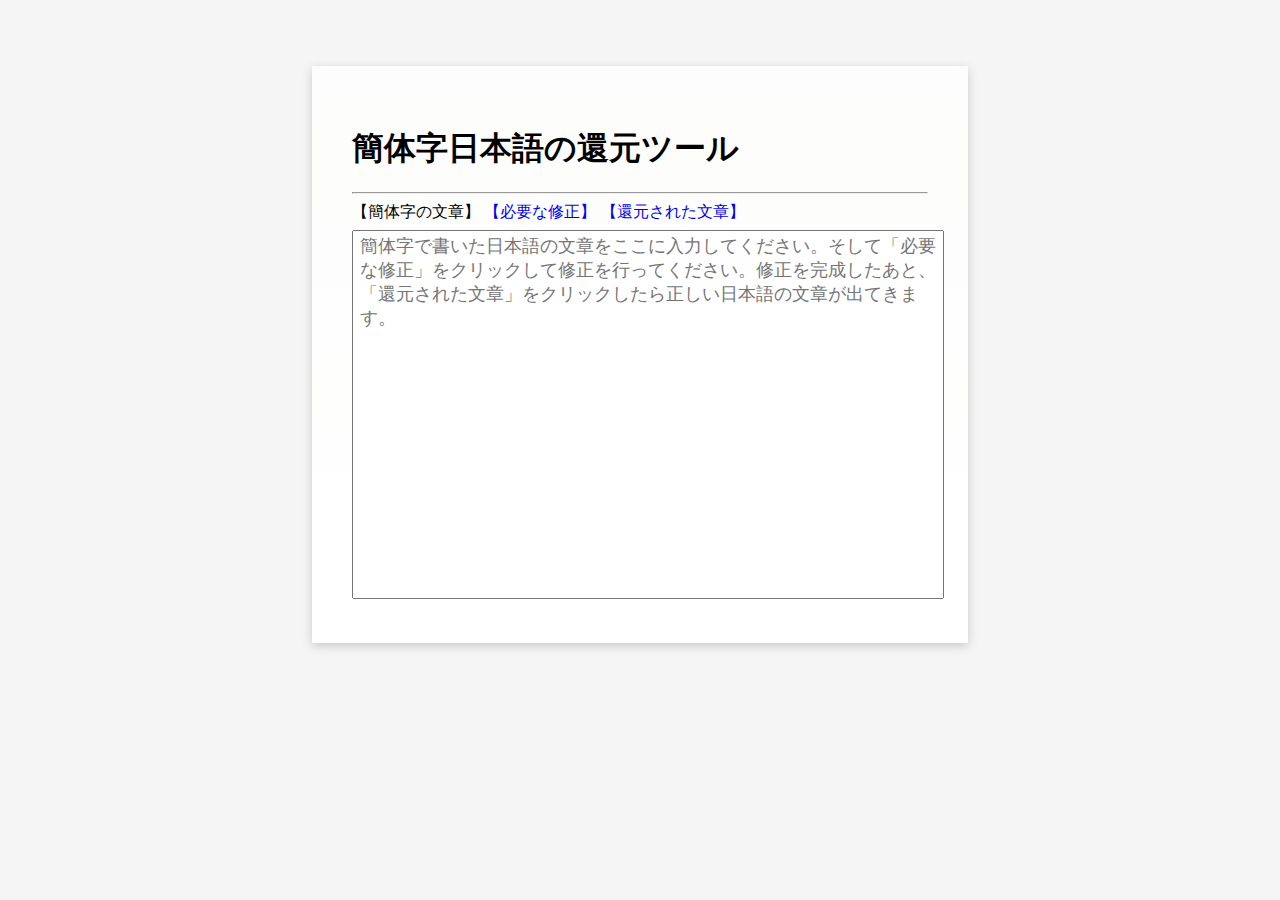
==== 日文復原.html @ 76751ed8 "添加 Tips" ====
<!DOCTYPE html>
<html lang="ja">
  <head>
    <meta charset="UTF-8">    
    <title>日本語の還元 - 繁簡轉換</title>
    <link rel="stylesheet" href="共通樣式.css">
    <link rel="stylesheet" href="轉換器.css">
    <script type="text/javascript" src="資料/繁化表.js"></script>
    <script type="text/javascript" src="資料/單向繁化表.js"></script>
    <script type="text/javascript" src="資料/一簡多繁.js"></script>
    <script type="text/javascript" src="資料/日文復原表.js"></script>
    <script type="text/javascript" src="DOM.js"></script>
    <script type="text/javascript" src="資料/檢驗資料.js"></script>
    <script type="text/javascript" src="UI.js"></script>
    <script type="text/javascript" src="轉換器.js"></script>
    <script type="text/javascript" src="日文復原.js"></script>
    <script type="text/javascript">
      window.addEventListener('load', function() {
	初始化(復原, input, output, workspace, {})
	activate_tabs(
	  navbar.children,
	  a => a.href = 'javascript: void(0)',
	  a => a.removeAttribute('href')
	)
      })
    </script>
  </head>
  <body>
    <div id="container">
      <h1>簡体字日本語の還元ツール</h1>
      <hr/>
      <div id="navbar">
	<a data-page=".page.input">
	  【簡体字の文章】
	</a>
	<a data-page=".page.machine" href="javascript:void(0)">
	  【必要な修正】
	</a>
	<a data-page=".page.output" href="javascript:void(0)">
	  【還元された文章】
	</a>
	<!-- <a data-page=".page.settings" href="javascript:void(0)">【設定】</a> -->
      </div>
      <div class="page input">
	<textarea id="input" placeholder="簡体字で書いた日本語の文章をここに入力してください。そして「必要な修正」をクリックして修正を行ってください。修正を完成したあと、「還元された文章」をクリックしたら正しい日本語の文章が出てきます。"></textarea>
	<br/>
      </div>
      <div class="page machine" style="display:none;">
	<div class="tip">簡体字には複数の繁体字が一つの漢字に統合された場合があります。このような人工的に修正する必要がある漢字はすべて黄色い背景で示されています。これらの漢字をクリックして文脈によって正しい繁体字を選んで下さい。</div>
	<div class="tip">大変申し訳ございませんが、このアプリの中の日本語で書いた説明文などは、日本語のネイティブ・スピーカーが書いたものとは限りません。もし説明文に改正する必要があると思われたら、こらちに連絡してください。</div>
	<div id="workspace"></div>
      </div>
      <div class="page output" style="display:none;">
	<textarea id="output" readonly="readonly"></textarea>
      </div>
      <!-- <div class="page settings" style="display:none;"></div> -->
    </div>
  </body>
</html>
---- 共通樣式.css ----
body {
    font-family: sans-serif;
    background-color: hsl(0, 0%, 96%);
    display: flex;
    justify-content: center;
    align-items: flex-start;
}


#container {
    width: 45vw;
    padding: 2.5em;
    margin: 3.6em 0em;
    box-shadow: 0 3px 9px hsla(0, 0%, 40%, 0.3);
    background-color: white;
    background-image: linear-gradient(to bottom, hsl(50, 15%, 99%), hsl(50, 15%, 100%));
}


#navbar {
    margin: 0.3em 0em 0.4em 0em;
}


#input, #output {
    width: 100%;
    height: 20em;
    resize: none;
    font-size: 18px;
    padding: 0.2em 0.4em;
}


.tip {
    padding: 0.5em 1em;
    margin-bottom: 0.3em;
    border: 1px solid hsl(0, 0%, 20%);
    font-size: 90%;
    color: hsl(0, 0%, 20%);
    background-color: hsla(50, 90%, 60%, 0.1);
}


.setting_wrapper > h3 {
    margin-bottom: 0.3em;
}


a { text-decoration: none; outline: none; }
a, h1, h3 { -moz-user-select: none; -webkit-user-select: none; }
a, a:visited { color: color: hsl(233, 80%, 48%); }


/*.地區詞設定 { column-count: 5; -webkit-column-break-inside: avoid; }*/
.地區詞設定 { display: flex; flex-wrap: wrap; }
.地區詞設定 { -moz-user-select: none; -webkit-user-select: none; }
.地區詞設定條目 { display: flex; }
.地區詞設定條目 { flex-basis: 18%; margin: 0% 1%; }
.地區詞設定條目 { cursor: pointer; }
.地區詞設定條目 { font-size: 135%; text-align: center; }
.地區詞設定條目[data-enabled=false] > * {
    color: hsl(0, 0%, 97%);
    background-color: hsl(0, 0%, 60%);
}
.地區詞設定條目[data-enabled=true] > * {
    background-color: hsl(55, 90%, 60%)
}
.地區詞設定條目 > * { flex-grow: 1; }
.地區詞設定條目 > * { padding: 0.3em 0em; margin: 0.3em 0em; }
.地區詞設定條目[data-enabled=false] > .啟用標記 { display: none; }
.地區詞設定條目[data-enabled=true] > *:first-child { padding-left: 0.6em; }
.地區詞設定條目[data-enabled=true] > *:last-child { padding-right: 0.6em; }
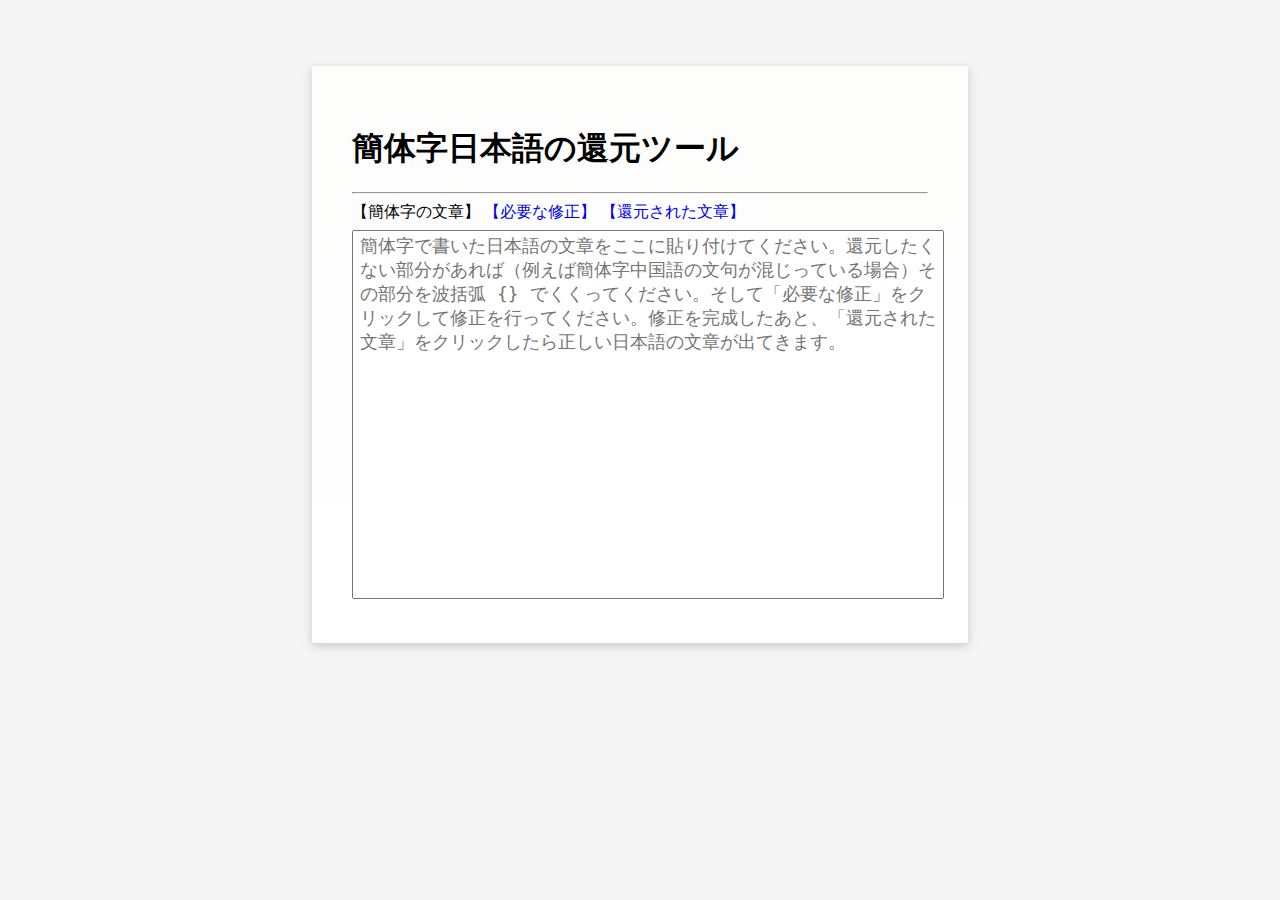
==== commit d83caed3: "提示標識不轉換的符號" ====
--- a/日文復原.html
+++ b/日文復原.html
@@ -42,7 +42,7 @@
 	<!-- <a data-page=".page.settings" href="javascript:void(0)">【設定】</a> -->
       </div>
       <div class="page input">
-	<textarea id="input" placeholder="簡体字で書いた日本語の文章をここに入力してください。そして「必要な修正」をクリックして修正を行ってください。修正を完成したあと、「還元された文章」をクリックしたら正しい日本語の文章が出てきます。"></textarea>
+	<textarea id="input" placeholder="簡体字で書いた日本語の文章をここに貼り付けてください。還元したくない部分があれば（例えば簡体字中国語の文句が混じっている場合）その部分を波括弧 {} でくくってください。そして「必要な修正」をクリックして修正を行ってください。修正を完成したあと、「還元された文章」をクリックしたら正しい日本語の文章が出てきます。"></textarea>
 	<br/>
       </div>
       <div class="page machine" style="display:none;">
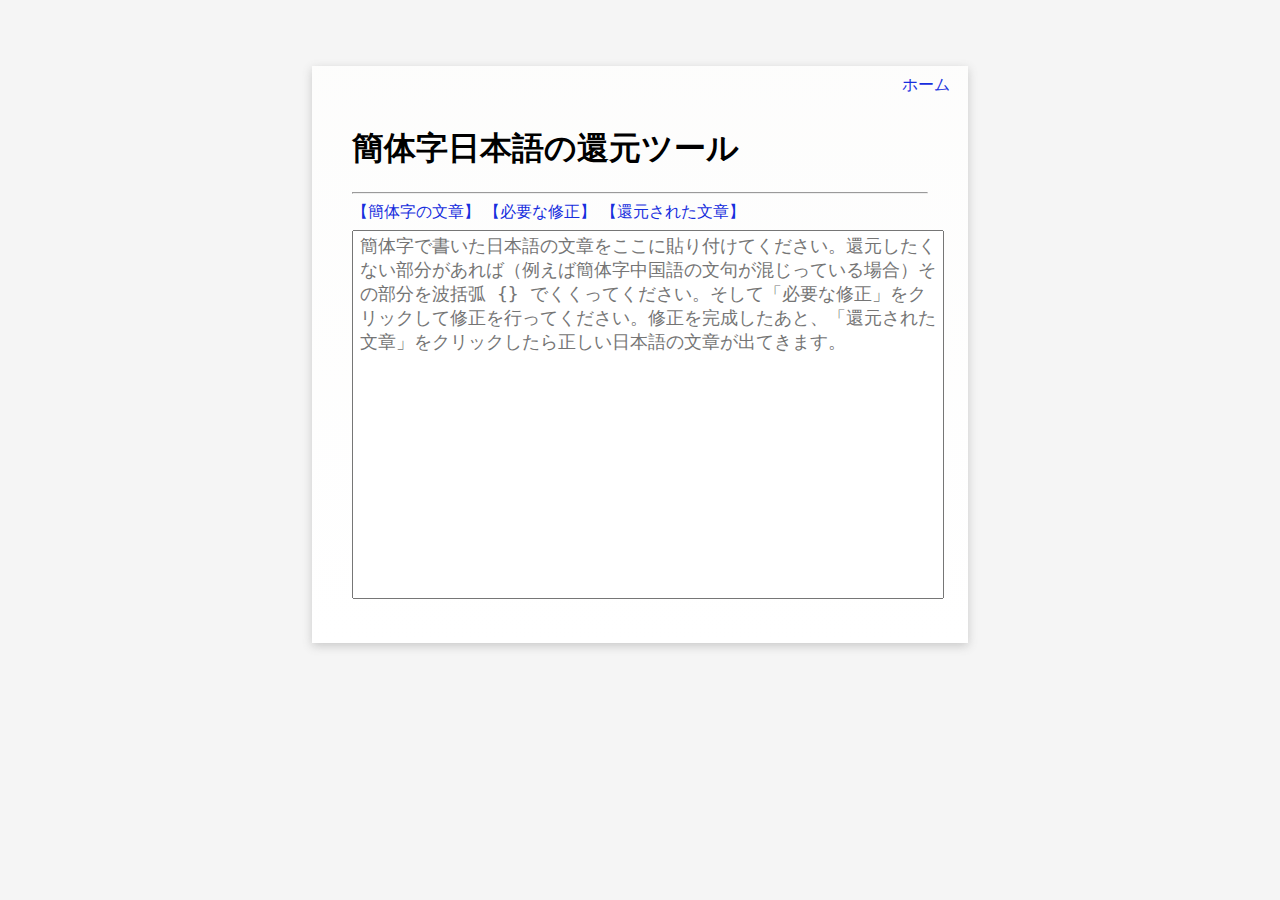
==== commit 7e046d2d: "添加首頁" ====
--- a/日文復原.html
+++ b/日文復原.html
@@ -54,6 +54,7 @@
 	<textarea id="output" readonly="readonly"></textarea>
       </div>
       <!-- <div class="page settings" style="display:none;"></div> -->
+      <div id="top_right"><a href="index.html">ホーム</a></div>
     </div>
   </body>
 </html>
--- a/共通樣式.css
+++ b/共通樣式.css
@@ -7,10 +7,18 @@
 }
 
 
+a {
+    text-decoration: none;
+    outline: none;
+    color: hsl(233, 81%, 48%);
+}
+
+
 #container {
     width: 45vw;
     padding: 2.5em;
     margin: 3.6em 0em;
+    position: relative;
     box-shadow: 0 3px 9px hsla(0, 0%, 40%, 0.3);
     background-color: white;
     background-image: linear-gradient(to bottom, hsl(50, 15%, 99%), hsl(50, 15%, 100%));
@@ -28,6 +36,14 @@
     resize: none;
     font-size: 18px;
     padding: 0.2em 0.4em;
+}
+
+
+#top_right {
+    position: absolute;
+    right: 0em;
+    top: 0em;
+    padding: 0.6em 1.1em;
 }
 
 
